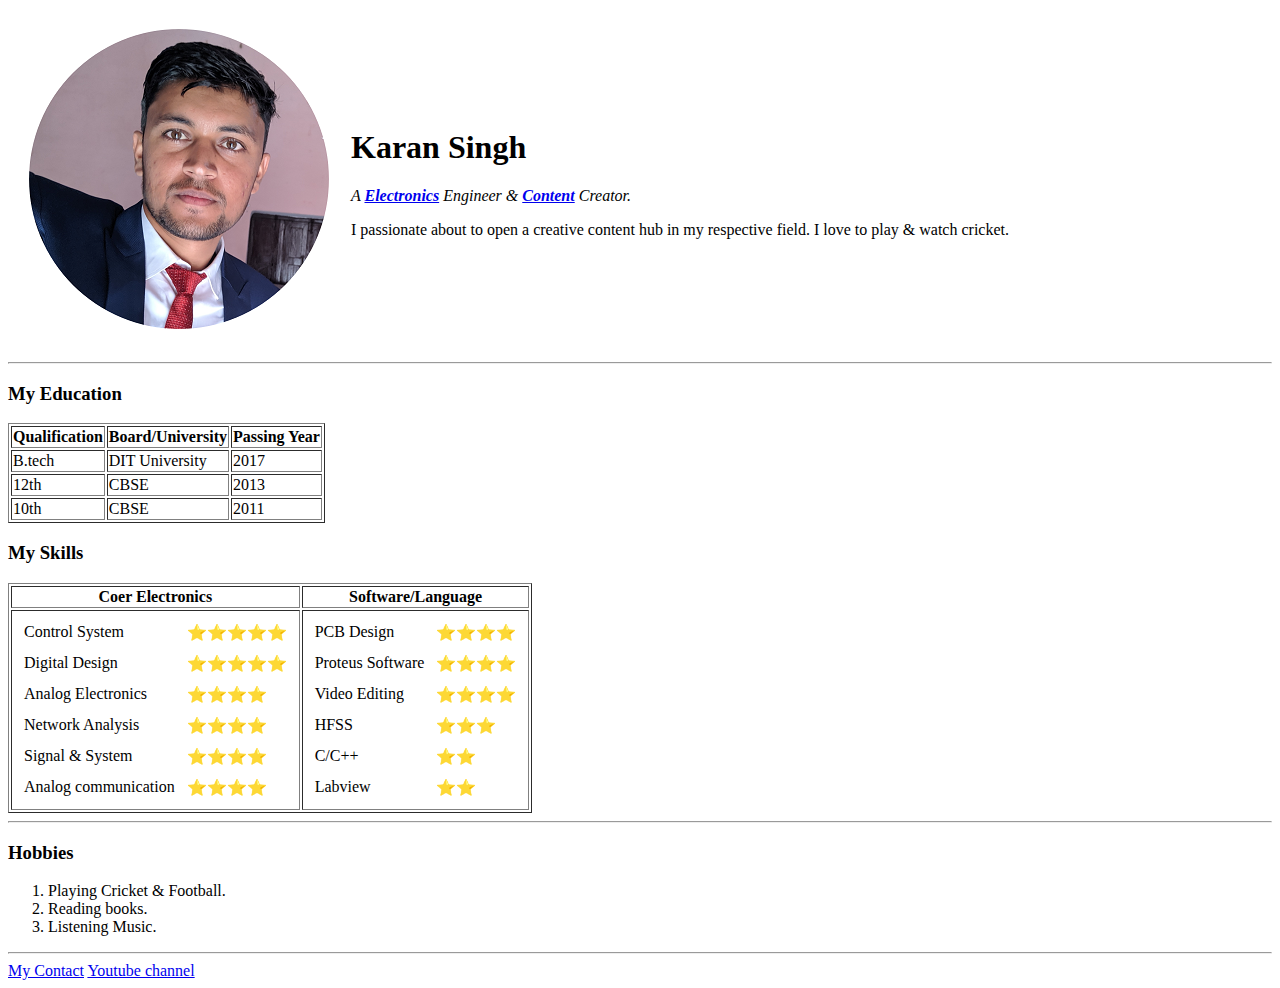
==== index.html @ ee45d46a "Add initial profile file" ====
<!DOCTYPE html>
<html>

<head>
  <meta charset="utf-8">
  <title>Karan's persnal website</title>
</head>

<body>
  <table cellspacing="20">
    <tr>
      <td><img src="image.png" alt="Karan Profile Picture"></td>
      <td>
        <h1>Karan Singh</h1>
        <p><em>A <strong> <a href="https://en.wikipedia.org/wiki/Electronics">Electronics</a> </strong>Engineer & <strong><a href="https://www.youtube.com/channel/UCPu4G-3bgcYkLQOZFYWhtjA">Content</a></strong> Creator.</em></p>
        <p>I passionate about to open a creative content hub in my respective field. I love to play & watch cricket.</p>
      </td>
    </tr>
  </table>
  <hr>

  <h3>My Education</h3>
  <table border="1">
    <thead>
      <tr>
        <th>Qualification</th>
        <th>Board/University</th>
        <th>Passing Year</th>

      </tr>
    </thead>
    <tbody>
      <tr>
        <td>B.tech</td>
        <td>DIT University</td>
        <td>2017</td>

      </tr>
      <tr>
        <td>12th</td>
        <td>CBSE</td>
        <td>2013</td>

      </tr>
      <tr>
        <td>10th</td>
        <td>CBSE</td>
        <td>2011</td>
      </tr>
    </tbody>
  </table>


  <h3>My Skills</h3>
  <table border="1">
<thead>
  <tr>
    <th>Coer Electronics</th>
    <th>Software/Language</th>
  </tr>
</thead>
    <tr>
      <td>
        <table cellspacing="10">
          <tr>
            <td>Control System</td>
            <td>⭐⭐⭐⭐⭐</td>
          </tr>
          <tr>
            <td>Digital Design</td>
            <td>⭐⭐⭐⭐⭐</td>
          </tr>
          <tr>
            <td>Analog Electronics</td>
            <td>⭐⭐⭐⭐</td>
          </tr>
          <tr>
            <td>Network Analysis</td>
            <td>⭐⭐⭐⭐</td>
          </tr>
          <tr>
            <td>Signal & System</td>
            <td>⭐⭐⭐⭐</td>
          </tr>

          <tr>
            <td>Analog communication</td>
            <td>⭐⭐⭐⭐</td>
          </tr>
        </table>
      </td>

      <td>
        <table cellspacing="10">
          <tr>
            <td>PCB Design</td>
            <td>⭐⭐⭐⭐</td>
          </tr>
          <tr>
            <td>Proteus Software</td>
            <td>⭐⭐⭐⭐</td>
          </tr>
          <tr>
            <td>Video Editing</td>
            <td>⭐⭐⭐⭐</td>
          </tr>
          <tr>
            <td>HFSS</td>
            <td>⭐⭐⭐</td>
          </tr>
          <tr>
            <td>C/C++</td>
            <td>⭐⭐</td>
          </tr>
          <tr>
            <td>Labview</td>
            <td>⭐⭐</td>
          </tr>

        </table>
      </td>
    </tr>
  </table>
  <hr>
  <h3>Hobbies</h3>
  <ol>
    <li>Playing Cricket & Football.</li>
    <li>Reading books.</li>
    <li>Listening Music.</li>
  </ol>
  <hr>
  <a href="contact.html">My Contact</a>
  <a href="https://www.youtube.com/channel/UCPu4G-3bgcYkLQOZFYWhtjA">Youtube channel</a>
</body>

</html>
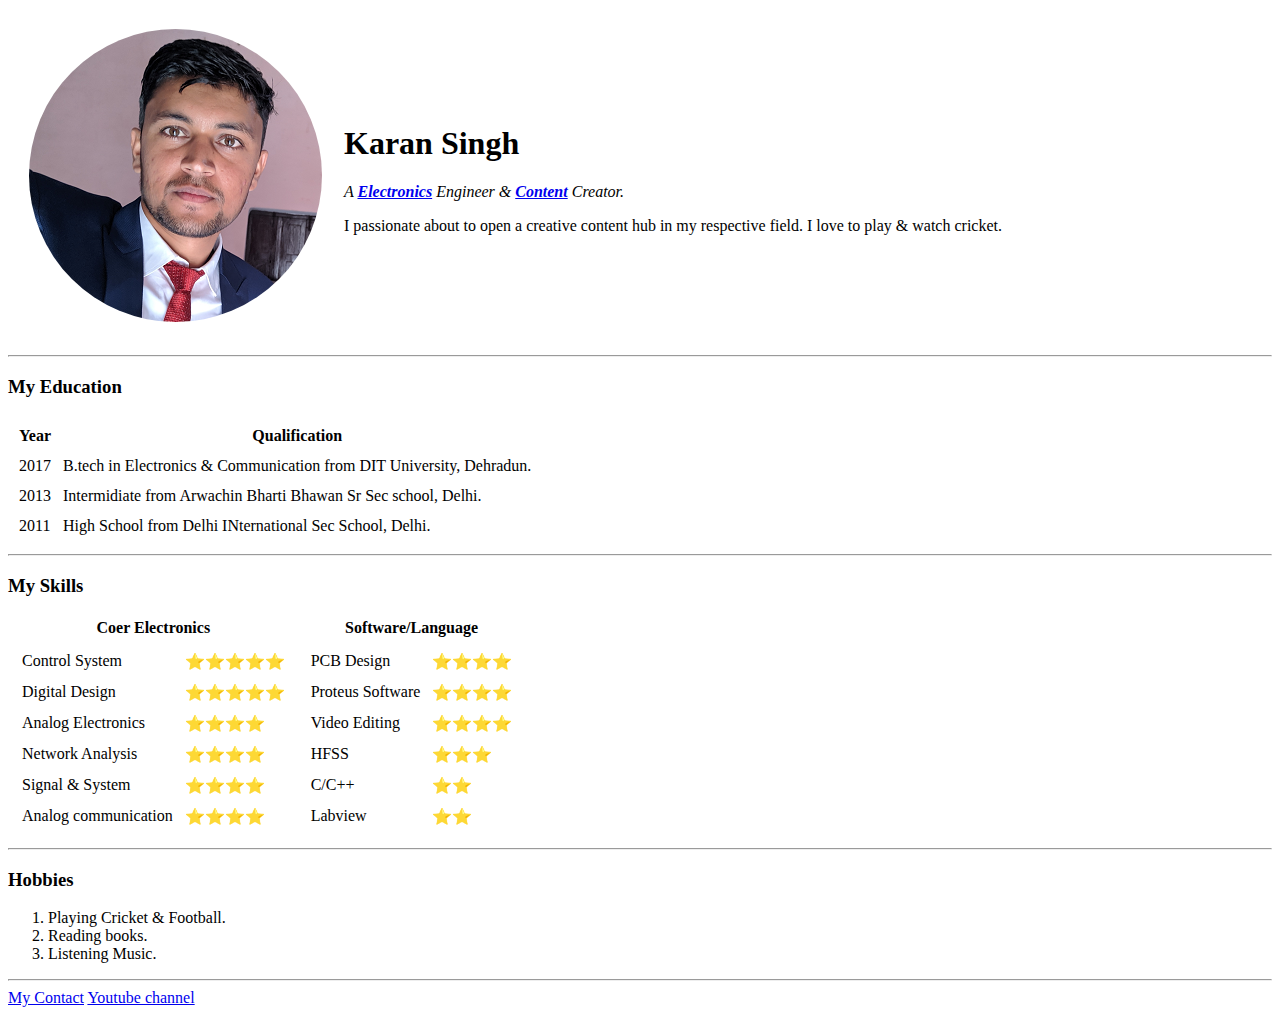
==== commit 82fed31d: "Add files via upload" ====
--- a/index.html
+++ b/index.html
@@ -4,7 +4,7 @@
 <head>
   <meta charset="utf-8">
   <title>Karan's persnal website</title>
-</head>
+  <link rel="stylesheet" href="css/style.css">
 
 <body>
   <table cellspacing="20">
@@ -20,45 +20,41 @@
   <hr>
 
   <h3>My Education</h3>
-  <table border="1">
+  <table cellspacing="10">
     <thead>
       <tr>
+        <th>Year</th>
         <th>Qualification</th>
-        <th>Board/University</th>
-        <th>Passing Year</th>
 
       </tr>
     </thead>
     <tbody>
       <tr>
-        <td>B.tech</td>
-        <td>DIT University</td>
         <td>2017</td>
+        <td>B.tech in Electronics & Communication from DIT University, Dehradun.</td>
 
       </tr>
       <tr>
-        <td>12th</td>
-        <td>CBSE</td>
         <td>2013</td>
+        <td>Intermidiate from Arwachin Bharti Bhawan Sr Sec school, Delhi.</td>
 
       </tr>
       <tr>
-        <td>10th</td>
-        <td>CBSE</td>
         <td>2011</td>
+        <td>High School from Delhi INternational Sec School, Delhi.</td>
       </tr>
     </tbody>
   </table>
-
+  <hr>
 
   <h3>My Skills</h3>
-  <table border="1">
-<thead>
-  <tr>
-    <th>Coer Electronics</th>
-    <th>Software/Language</th>
-  </tr>
-</thead>
+  <table>
+    <thead>
+      <tr>
+        <th>Coer Electronics</th>
+        <th>Software/Language</th>
+      </tr>
+    </thead>
     <tr>
       <td>
         <table cellspacing="10">
